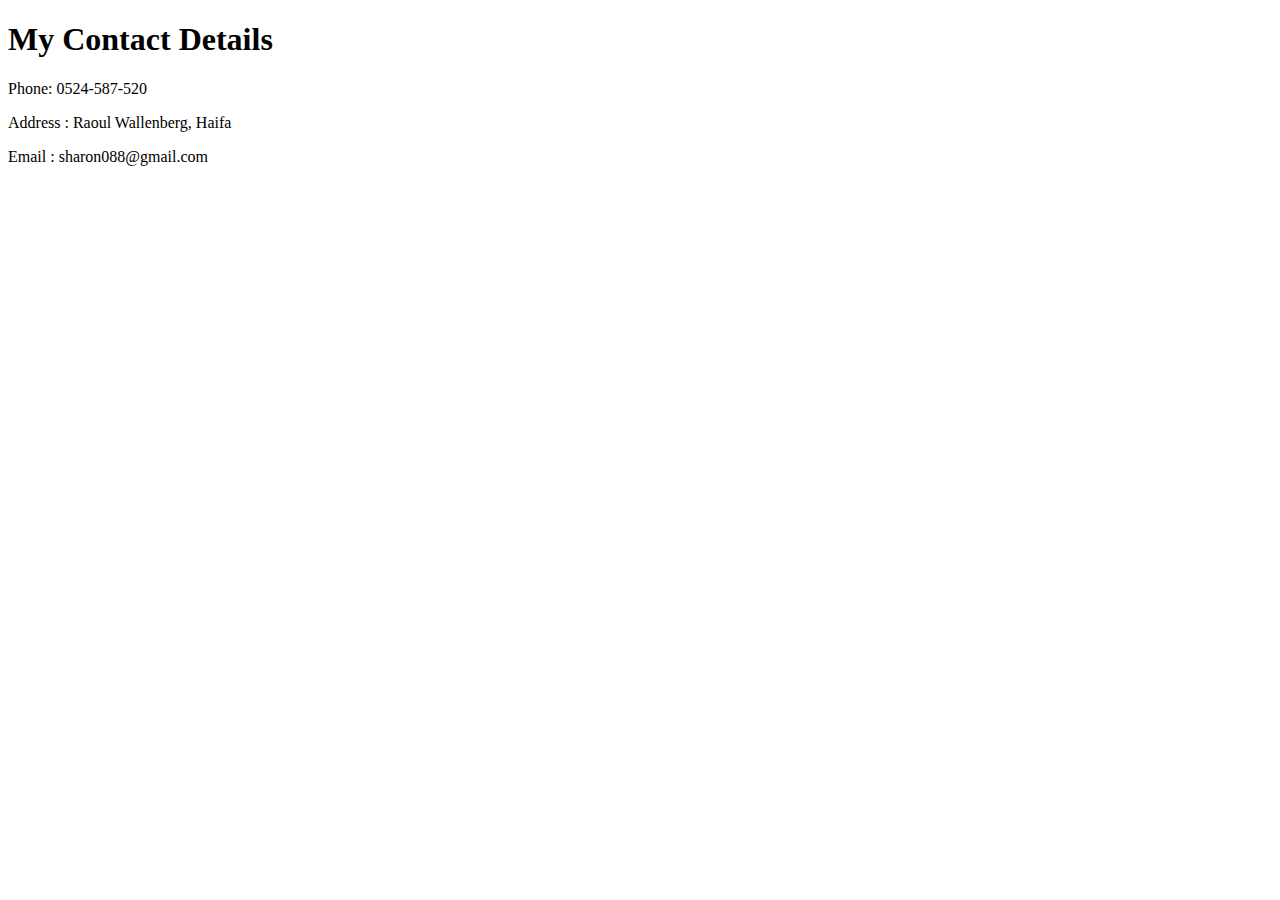
==== contact-me.html @ d44649ee "Added Initial cv website files" ====
<!DOCTYPE html>
<html lang="en">

<head>
    <meta charset="UTF-8">
    <meta http-equiv="X-UA-Compatible" content="IE=edge">
    <meta name="viewport" content="width=device-width, initial-scale=1.0">
    <title>Contact Me</title>
</head>

<body>
    <h1>My Contact Details</h1>
    <p>Phone: 0524-587-520</p>
    <p>Address : Raoul Wallenberg, Haifa</p>
    <p>Email : sharon088@gmail.com</p>
</body>

</html>
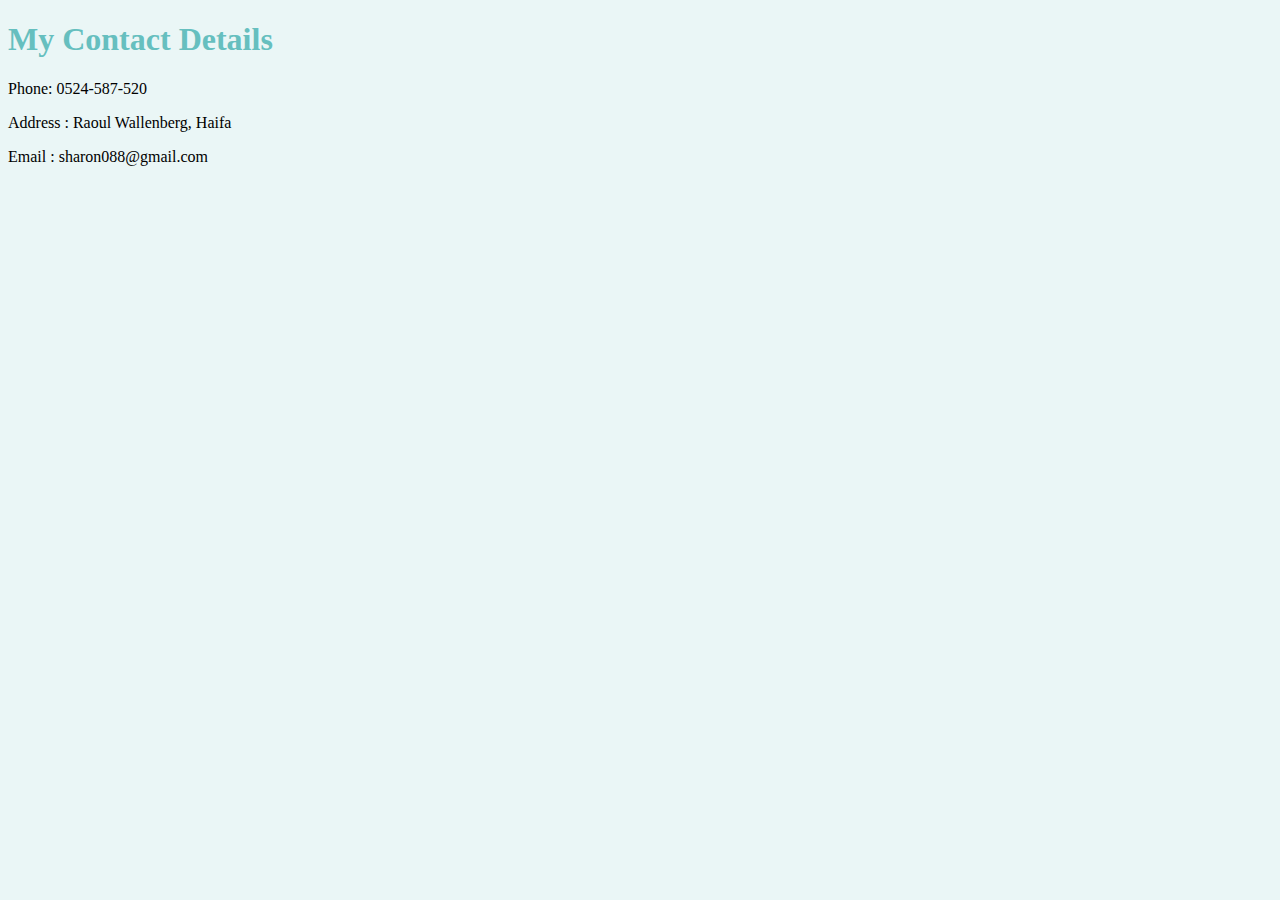
==== commit d70cc220: "added new sections to my website" ====
--- a/contact-me.html
+++ b/contact-me.html
@@ -6,6 +6,7 @@
     <meta http-equiv="X-UA-Compatible" content="IE=edge">
     <meta name="viewport" content="width=device-width, initial-scale=1.0">
     <title>Contact Me</title>
+    <link rel="stylesheet" href="app.css">
 </head>
 
 <body>
--- a/app.css
+++ b/app.css
@@ -0,0 +1,28 @@
+h3
+{
+    text-decoration: underline;
+    color: #66BFBF;
+}
+
+h1{
+    color: #66BFBF;
+}
+
+img
+{
+    border-radius: 50%;
+    width: 190px;
+    height: 190px;
+}
+
+body{
+    background-color: #EAF6F6;
+}
+
+hr{
+    border-style: none;
+    border-color: gray;
+    border-width: 5px;
+    border-top-style: dotted;
+    width: 5%;
+}